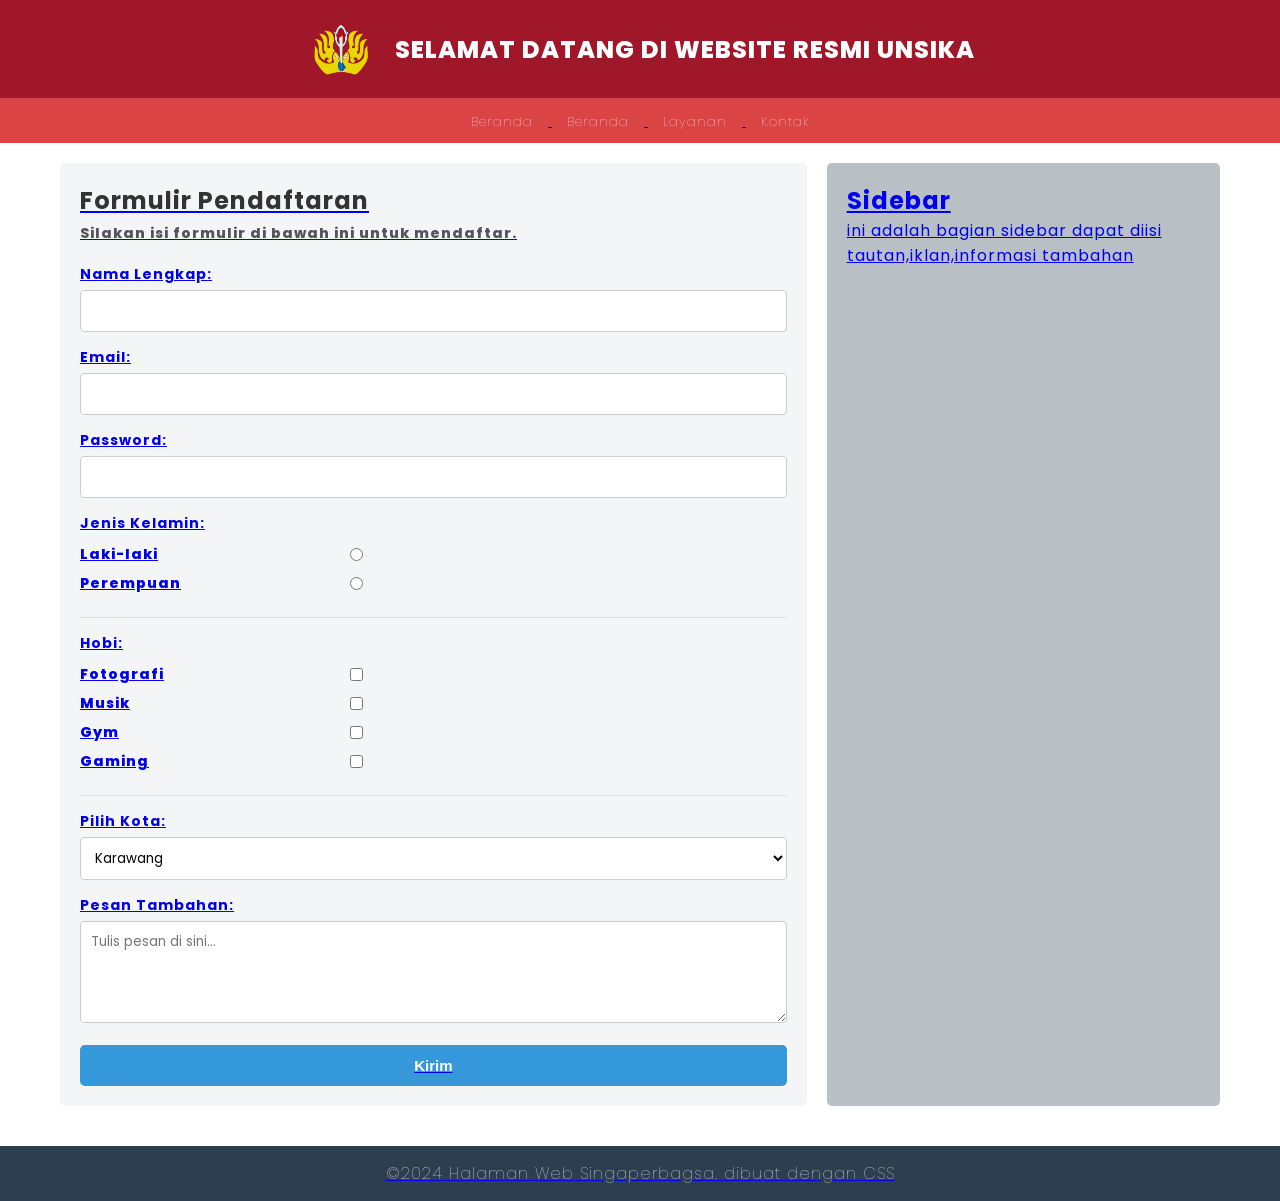
==== PERTEMUAN4/praktikum4.html @ 3b5f2f60 "Add files via upload" ====
<!DOCTYPE html>
<html lang="en">
<head>
    <meta charset="UTF-8">
    <meta name="viewport" content="width=device-width, initial-scale=1.0">
    <title>HalWebUNSIKA</title>
    <link rel="stylesheet" href="styling.css">
    <link href="https://fonts.googleapis.com/css2?family=Poppins:wght@400;600;800&display=swap" rel="stylesheet">
</head>
<body>
    <header>
        <div class="header-content">
            <img src="logounsika.png" alt="UNSIKA" class="logo">
            <h1>SELAMAT DATANG DI WEBSITE RESMI UNSIKA</h1>
        </div>
    </header>
    <nav>
        <ul>
                <li><a href = "#">Beranda</li>
                <li><a href = "#">Beranda</li>
                <li><a href = "#">Layanan</li>
                <li><a href = "#">Kontak</li>
        </ul>
    </nav>
    <div class="container">
        <section class="content">
            <h2>Formulir Pendaftaran</h2>
            <p>Silakan isi formulir di bawah ini untuk mendaftar.</p>
            
            <form action="#">
                <div class="form-group">
                    <label>Nama Lengkap:</label>
                    <input type="text" name="nama" required>
                </div>
                
                <div class="form-group">
                    <label>Email:</label>
                    <input type="email" name="email" required>
                </div>
                
                <div class="form-group">
                    <label>Password:</label>
                    <input type="password" name="password" required>
                </div>

                <div class="form-options">
                    <label class="title">Jenis Kelamin:</label>
                    <div class="option-row">
                        <span>Laki-laki</span>
                        <input type="radio" name="jk" value="Laki-laki">
                    </div>
                    <div class="option-row">
                        <span>Perempuan</span>
                        <input type="radio" name="jk" value="Perempuan">
                    </div>
                </div>

                <div class="form-options">
                    <label class="title">Hobi:</label>
                    <div class="option-row">
                        <span>Fotografi</span>
                        <input type="checkbox" name="hobi" value="Fotografi">
                    </div>
                    <div class="option-row">
                        <span>Musik</span>
                        <input type="checkbox" name="hobi" value="Musik">
                    </div>
                    <div class="option-row">
                        <span>Gym</span>
                        <input type="checkbox" name="hobi" value="Gym">
                    </div>
                    <div class="option-row">
                        <span>Gaming</span>
                        <input type="checkbox" name="hobi" value="Gaming">
                    </div>
                </div>

                <div class="form-group">
                    <label>Pilih Kota:</label>
                    <select name="kota">
                        <option value="Jakarta">Karawang</option>
                        <option value="Jakarta">Jakarta</option>
                        <option value="Bandung">Bandung</option>
                        <option value="Surabaya">Surabaya</option>
                    </select>
                </div>

                <div class="form-group">
                    <label>Pesan Tambahan:</label>
                    <textarea name="pesan" rows="4" placeholder="Tulis pesan di sini..."></textarea>
                </div>

                <button type="submit" class="btn-submit">Kirim</button>
            </form>
        </section>
        <aside class="sidebar">
            <h2>Sidebar</h2>
        <p>ini adalah bagian sidebar dapat diisi tautan,iklan,informasi tambahan</p>
    </aside>
    </div>

    <footer>
        <p>&copy;2024 Halaman Web Singaperbagsa. dibuat dengan CSS</p>
    </footer>
</body>
</html>
---- PERTEMUAN4/styling.css ----
* {
    margin: 0;
    padding: 0;
    box-sizing: border-box;
}

body {
    
    font-family: 'Poppins', sans-serif; 
    font-weight: 800; 
    letter-spacing: 1px; 
}

header {
    background-color: #a01729; 
    color: white;
    padding: 20px;
}

.header-content {
    display: flex;
    justify-content: center; 
    align-items: center; 
    gap: 20px; 
}

.logo {
    width: 70px; 
    height: auto;
}

header h1 {
    font-family: 'Poppins', sans-serif; 
    font-weight: 800; 
    letter-spacing: 1px; 
    font-size: 24px; 
    margin: 0;
}

nav {
    background-color: #db4444; 
    padding: 10px;
    text-align: center;
}

nav ul {
    list-style: none;
}

nav ul li {
    display: inline;
    margin: 0 15px;
}


nav ul li a {
    color: white;
    text-decoration: none;
    font-size: 13px;
    font-weight: 80; 
}

.container {
    display: flex;
    justify-content: space-between;
    padding: 20px;
    max-width: 1200px; 
    margin: 0 auto;
}

.content {
    flex: 2;
    padding: 20px;
    background-color: #f4f5f7; 
    border-radius: 5px;
}

.sidebar {
    flex: 1;
    padding: 20px;
    background-color: #b8c0c5; 
    border-radius: 5px;
    margin-left: 20px;
    font-weight: 400; 
}



.content h2 {
    margin-bottom: 5px;
    color: #333;
}

.content > p {
    margin-bottom: 20px;
    font-size: 14px;
    color: #555;
}

.form-group {
    margin-bottom: 15px;
}

.form-group label {
    display: block;
    font-weight: bold;
    margin-bottom: 5px;
    font-size: 14px;
}


.form-group input[type="text"],
.form-group input[type="email"],
.form-group input[type="password"],
.form-group select,
.form-group textarea {
    width: 100%;
    padding: 10px;
    border: 1px solid #ccc;
    border-radius: 4px;
    font-family: inherit;
    background-color: #fff;
}

.form-options {
    border-bottom: 1px solid #ddd;
    padding-bottom: 15px;
    margin-bottom: 15px;
}

.form-options .title {
    font-weight: bold;
    display: block;
    margin-bottom: 10px;
    font-size: 14px;
}

.option-row {
    display: flex;
    justify-content: space-between; 
    align-items: center;
    width: 40%; 
    margin-bottom: 8px;
    font-size: 14px;
}

/* Tombol Kirim */
.btn-submit {
    display: block;
    width: 100%;
    padding: 12px;
    background-color: #3498db; 
    color: white;
    text-align: center;
    border-radius: 5px;
    border: none;
    cursor: pointer;
    font-weight: bold;
    font-size: 15px;
    transition: background-color 0.3s;
}

.btn-submit:hover {
    background-color: #2980b9;
}

footer {
    text-align: center;
    padding: 15px;
    background-color: #2c3e50;
    color: white;
    margin-top: 20px;
    font-weight: 80; 
}
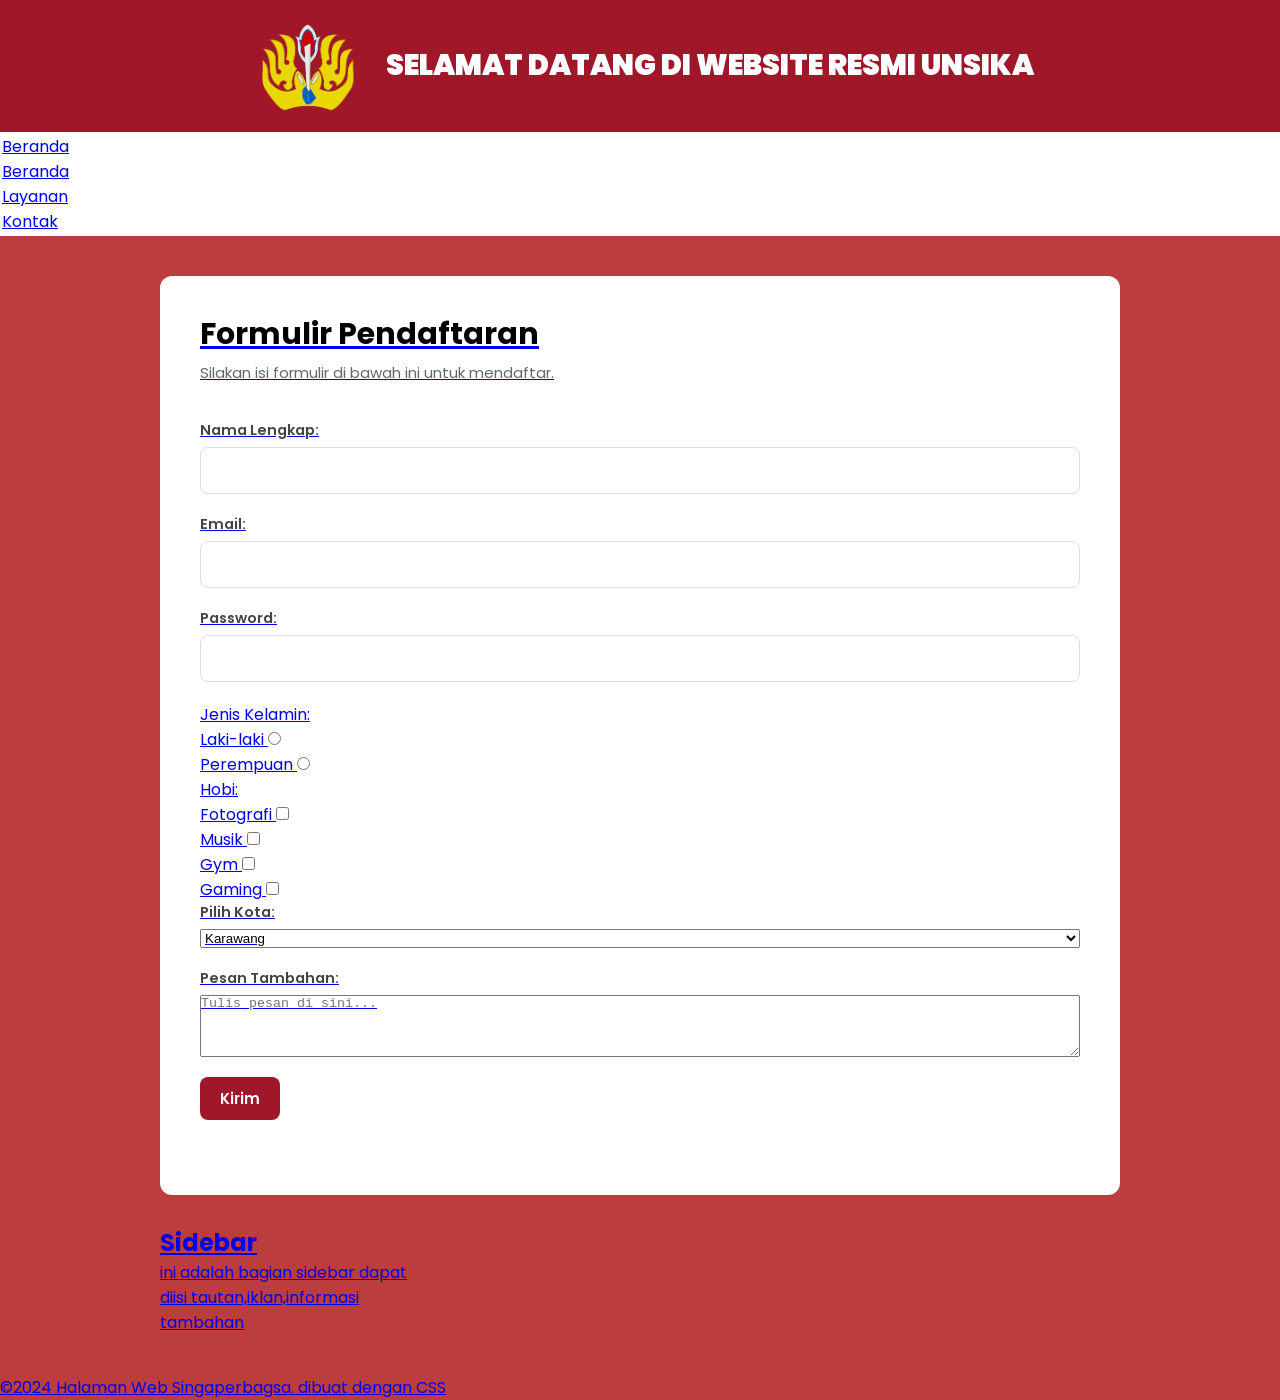
==== commit 253a67e0: "Pertemuan 10" ====
--- a/PERTEMUAN4/praktikum4.html
+++ b/PERTEMUAN4/praktikum4.html
@@ -1,106 +1,106 @@
-<!DOCTYPE html>
-<html lang="en">
-<head>
-    <meta charset="UTF-8">
-    <meta name="viewport" content="width=device-width, initial-scale=1.0">
-    <title>HalWebUNSIKA</title>
-    <link rel="stylesheet" href="styling.css">
-    <link href="https://fonts.googleapis.com/css2?family=Poppins:wght@400;600;800&display=swap" rel="stylesheet">
-</head>
-<body>
-    <header>
-        <div class="header-content">
-            <img src="logounsika.png" alt="UNSIKA" class="logo">
-            <h1>SELAMAT DATANG DI WEBSITE RESMI UNSIKA</h1>
-        </div>
-    </header>
-    <nav>
-        <ul>
-                <li><a href = "#">Beranda</li>
-                <li><a href = "#">Beranda</li>
-                <li><a href = "#">Layanan</li>
-                <li><a href = "#">Kontak</li>
-        </ul>
-    </nav>
-    <div class="container">
-        <section class="content">
-            <h2>Formulir Pendaftaran</h2>
-            <p>Silakan isi formulir di bawah ini untuk mendaftar.</p>
-            
-            <form action="#">
-                <div class="form-group">
-                    <label>Nama Lengkap:</label>
-                    <input type="text" name="nama" required>
-                </div>
-                
-                <div class="form-group">
-                    <label>Email:</label>
-                    <input type="email" name="email" required>
-                </div>
-                
-                <div class="form-group">
-                    <label>Password:</label>
-                    <input type="password" name="password" required>
-                </div>
-
-                <div class="form-options">
-                    <label class="title">Jenis Kelamin:</label>
-                    <div class="option-row">
-                        <span>Laki-laki</span>
-                        <input type="radio" name="jk" value="Laki-laki">
-                    </div>
-                    <div class="option-row">
-                        <span>Perempuan</span>
-                        <input type="radio" name="jk" value="Perempuan">
-                    </div>
-                </div>
-
-                <div class="form-options">
-                    <label class="title">Hobi:</label>
-                    <div class="option-row">
-                        <span>Fotografi</span>
-                        <input type="checkbox" name="hobi" value="Fotografi">
-                    </div>
-                    <div class="option-row">
-                        <span>Musik</span>
-                        <input type="checkbox" name="hobi" value="Musik">
-                    </div>
-                    <div class="option-row">
-                        <span>Gym</span>
-                        <input type="checkbox" name="hobi" value="Gym">
-                    </div>
-                    <div class="option-row">
-                        <span>Gaming</span>
-                        <input type="checkbox" name="hobi" value="Gaming">
-                    </div>
-                </div>
-
-                <div class="form-group">
-                    <label>Pilih Kota:</label>
-                    <select name="kota">
-                        <option value="Jakarta">Karawang</option>
-                        <option value="Jakarta">Jakarta</option>
-                        <option value="Bandung">Bandung</option>
-                        <option value="Surabaya">Surabaya</option>
-                    </select>
-                </div>
-
-                <div class="form-group">
-                    <label>Pesan Tambahan:</label>
-                    <textarea name="pesan" rows="4" placeholder="Tulis pesan di sini..."></textarea>
-                </div>
-
-                <button type="submit" class="btn-submit">Kirim</button>
-            </form>
-        </section>
-        <aside class="sidebar">
-            <h2>Sidebar</h2>
-        <p>ini adalah bagian sidebar dapat diisi tautan,iklan,informasi tambahan</p>
-    </aside>
-    </div>
-
-    <footer>
-        <p>&copy;2024 Halaman Web Singaperbagsa. dibuat dengan CSS</p>
-    </footer>
-</body>
+<!DOCTYPE html>
+<html lang="en">
+<head>
+    <meta charset="UTF-8">
+    <meta name="viewport" content="width=device-width, initial-scale=1.0">
+    <title>HalWebUNSIKA</title>
+    <link rel="stylesheet" href="styling.css">
+    <link href="https://fonts.googleapis.com/css2?family=Poppins:wght@400;600;800&display=swap" rel="stylesheet">
+</head>
+<body>
+    <header>
+        <div class="header-content">
+            <img src="logounsika.png" alt="UNSIKA" class="logo">
+            <h1>SELAMAT DATANG DI WEBSITE RESMI UNSIKA</h1>
+        </div>
+    </header>
+    <nav>
+        <ul>
+                <li><a href = "#">Beranda</li>
+                <li><a href = "#">Beranda</li>
+                <li><a href = "#">Layanan</li>
+                <li><a href = "#">Kontak</li>
+        </ul>
+    </nav>
+    <div class="container">
+        <section class="content">
+            <h2>Formulir Pendaftaran</h2>
+            <p>Silakan isi formulir di bawah ini untuk mendaftar.</p>
+            
+            <form action="#">
+                <div class="form-group">
+                    <label>Nama Lengkap:</label>
+                    <input type="text" name="nama" required>
+                </div>
+                
+                <div class="form-group">
+                    <label>Email:</label>
+                    <input type="email" name="email" required>
+                </div>
+                
+                <div class="form-group">
+                    <label>Password:</label>
+                    <input type="password" name="password" required>
+                </div>
+
+                <div class="form-options">
+                    <label class="title">Jenis Kelamin:</label>
+                    <div class="option-row">
+                        <span>Laki-laki</span>
+                        <input type="radio" name="jk" value="Laki-laki">
+                    </div>
+                    <div class="option-row">
+                        <span>Perempuan</span>
+                        <input type="radio" name="jk" value="Perempuan">
+                    </div>
+                </div>
+
+                <div class="form-options">
+                    <label class="title">Hobi:</label>
+                    <div class="option-row">
+                        <span>Fotografi</span>
+                        <input type="checkbox" name="hobi" value="Fotografi">
+                    </div>
+                    <div class="option-row">
+                        <span>Musik</span>
+                        <input type="checkbox" name="hobi" value="Musik">
+                    </div>
+                    <div class="option-row">
+                        <span>Gym</span>
+                        <input type="checkbox" name="hobi" value="Gym">
+                    </div>
+                    <div class="option-row">
+                        <span>Gaming</span>
+                        <input type="checkbox" name="hobi" value="Gaming">
+                    </div>
+                </div>
+
+                <div class="form-group">
+                    <label>Pilih Kota:</label>
+                    <select name="kota">
+                        <option value="Jakarta">Karawang</option>
+                        <option value="Jakarta">Jakarta</option>
+                        <option value="Bandung">Bandung</option>
+                        <option value="Surabaya">Surabaya</option>
+                    </select>
+                </div>
+
+                <div class="form-group">
+                    <label>Pesan Tambahan:</label>
+                    <textarea name="pesan" rows="4" placeholder="Tulis pesan di sini..."></textarea>
+                </div>
+
+                <button type="submit" class="btn-submit">Kirim</button>
+            </form>
+        </section>
+        <aside class="sidebar">
+            <h2>Sidebar</h2>
+        <p>ini adalah bagian sidebar dapat diisi tautan,iklan,informasi tambahan</p>
+    </aside>
+    </div>
+
+    <footer>
+        <p>&copy;2024 Halaman Web Singaperbagsa. dibuat dengan CSS</p>
+    </footer>
+</body>
 </html>
--- a/PERTEMUAN4/styling.css
+++ b/PERTEMUAN4/styling.css
@@ -1,174 +1,201 @@
-* {
-    margin: 0;
-    padding: 0;
-    box-sizing: border-box;
-}
-
-body {
-    
-    font-family: 'Poppins', sans-serif; 
-    font-weight: 800; 
-    letter-spacing: 1px; 
-}
-
-header {
-    background-color: #a01729; 
-    color: white;
-    padding: 20px;
-}
-
-.header-content {
-    display: flex;
-    justify-content: center; 
-    align-items: center; 
-    gap: 20px; 
-}
-
-.logo {
-    width: 70px; 
-    height: auto;
-}
-
-header h1 {
-    font-family: 'Poppins', sans-serif; 
-    font-weight: 800; 
-    letter-spacing: 1px; 
-    font-size: 24px; 
-    margin: 0;
-}
-
-nav {
-    background-color: #db4444; 
-    padding: 10px;
-    text-align: center;
-}
-
-nav ul {
-    list-style: none;
-}
-
-nav ul li {
-    display: inline;
-    margin: 0 15px;
-}
-
-
-nav ul li a {
-    color: white;
-    text-decoration: none;
-    font-size: 13px;
-    font-weight: 80; 
-}
-
-.container {
-    display: flex;
-    justify-content: space-between;
-    padding: 20px;
-    max-width: 1200px; 
-    margin: 0 auto;
-}
-
-.content {
-    flex: 2;
-    padding: 20px;
-    background-color: #f4f5f7; 
-    border-radius: 5px;
-}
-
-.sidebar {
-    flex: 1;
-    padding: 20px;
-    background-color: #b8c0c5; 
-    border-radius: 5px;
-    margin-left: 20px;
-    font-weight: 400; 
-}
-
-
-
-.content h2 {
-    margin-bottom: 5px;
-    color: #333;
-}
-
-.content > p {
-    margin-bottom: 20px;
-    font-size: 14px;
-    color: #555;
-}
-
-.form-group {
-    margin-bottom: 15px;
-}
-
-.form-group label {
-    display: block;
-    font-weight: bold;
-    margin-bottom: 5px;
-    font-size: 14px;
-}
-
-
-.form-group input[type="text"],
-.form-group input[type="email"],
-.form-group input[type="password"],
-.form-group select,
-.form-group textarea {
-    width: 100%;
-    padding: 10px;
-    border: 1px solid #ccc;
-    border-radius: 4px;
-    font-family: inherit;
-    background-color: #fff;
-}
-
-.form-options {
-    border-bottom: 1px solid #ddd;
-    padding-bottom: 15px;
-    margin-bottom: 15px;
-}
-
-.form-options .title {
-    font-weight: bold;
-    display: block;
-    margin-bottom: 10px;
-    font-size: 14px;
-}
-
-.option-row {
-    display: flex;
-    justify-content: space-between; 
-    align-items: center;
-    width: 40%; 
-    margin-bottom: 8px;
-    font-size: 14px;
-}
-
-/* Tombol Kirim */
-.btn-submit {
-    display: block;
-    width: 100%;
-    padding: 12px;
-    background-color: #3498db; 
-    color: white;
-    text-align: center;
-    border-radius: 5px;
-    border: none;
-    cursor: pointer;
-    font-weight: bold;
-    font-size: 15px;
-    transition: background-color 0.3s;
-}
-
-.btn-submit:hover {
-    background-color: #2980b9;
-}
-
-footer {
-    text-align: center;
-    padding: 15px;
-    background-color: #2c3e50;
-    color: white;
-    margin-top: 20px;
-    font-weight: 80; 
-}+
+        * {
+            margin: 0;
+            padding: 0;
+            box-sizing: border-box;
+        }
+
+        body {
+            font-family: 'Poppins', sans-serif;
+            background-color: #bb3d3d;
+            color: #333;
+            min-height: 100vh;
+            display: flex;
+            flex-direction: column;
+        }
+
+        header {
+            background-color: #a01729;
+            padding: 16px 32px;
+            box-shadow: 0 2px 8px rgba(0,0,0,0.25);
+        }
+
+        .header-content {
+            display: flex;
+            justify-content: center;
+            align-items: center;
+            gap: 20px;
+        }
+
+        .logo {
+            width: 120px;
+            max-width: 100%;
+            height: auto;
+            display: block;
+        }
+
+        header h1 {
+            color: #ffffff;
+            font-size: 29px;
+            font-weight: 1000;
+        }
+
+        nav {
+            background-color: #ffffff;
+            padding: 2px;
+        }
+
+        .container {
+            max-width: 1000px;
+            margin: 40px auto;
+            padding: 0 20px;
+            flex: 1;
+        }
+
+        .content {
+            flex: 1;
+            background: #ffffff;
+            border-radius: 12px;
+            padding: 36px 40px;
+        }
+
+        .content h2 {
+            font-size: 30px;
+            font-weight: 700;
+            color: #000000;
+            margin-bottom: 8px;
+        }
+
+        .content > p {
+            color: #666;
+            font-size: 15px;
+            margin-bottom: 40px;
+            line-height: 1;
+        }
+
+        .sidebar {
+            width: 250px;
+            flex-shrink: 0;
+            margin-top: 30px;
+        }
+
+        .form-group {
+            margin-bottom: 20px;
+            display: flex;
+            flex-direction: column;
+            gap: 6px;
+        }
+
+        .form-group label {
+            font-size: 0.9rem;
+            font-weight: 600;
+            color: #444;
+        }
+
+        .form-group input {
+            padding: 11px 14px;
+            border: 1.5px solid #ddd;
+            border-radius: 8px;
+            font-family: 'Poppins', sans-serif;
+            font-size: 15px;
+            color: #333;
+            outline: none;
+        }
+
+        .btn-submit {
+            background-color: #a01729;
+            color: #ffffff;
+            border: none;
+            padding: 10px 20px;
+            font-family: 'Poppins', sans-serif;
+            font-size: 15px;
+            font-weight: 600;
+            border-radius: 8px;
+            margin-bottom: 39px;
+            cursor: pointer;
+        }
+
+        .btn-submit:hover {
+            background-color: #c0001f;
+        }
+
+        .box {
+            border-radius: 10px;
+            padding: 20px 24px;
+            margin-bottom: 30px;
+            font-size: 15px;
+            line-height: 2;
+        }
+
+        .hasil-sukses {
+            background-color: #f0fff4;
+            border: 1.5px solid #38a169;
+            color: #276749;
+        }
+
+        .hasil-error {
+            background-color: #fff5f5;
+            border: 1.5px solid #e53e3e;
+            color: #c53030;
+        }
+
+        .nilai {
+            display: inline-block;
+            padding: 2px 10px;
+            border-radius: 6px;
+            font-weight: 700;
+            font-size: 14px;
+            margin-bottom: 30px;
+        }
+
+        .nilai-a { background-color: #c6f6d5; color: #22543d; }
+        .nilai-b { background-color: #bee3f8; color: #2a4365; }
+        .nilai-c { background-color: #fefcbf; color: #744210; }
+        .nilai-d { background-color: #fed7aa; color: #7b341e; }
+        .nilai-e { background-color: #fed7d7; color: #742a2a; }
+
+        .huruf-besar {
+            font-size: 18px;
+            padding: 4px 14px;
+        }
+
+        /* Tabel Nilai */
+        .tabelnilaimutu {
+            background: #ffffff;
+            border-radius: 12px;
+            padding: 24px 20px;
+            box-shadow: 0 4px 20px rgba(0, 0, 0, 0.08);
+            border-top: 4px solid #a01729;
+            margin-top: 20px;
+        }
+
+        .tabelnilaimutu h3 {
+            font-size: 1rem;
+            font-weight: 700;
+            color: #000000;
+            margin-bottom: 12px;
+            border-left: 4px solid #a01729;
+            padding-left: 10px;
+        }
+
+        table {
+            width: 100%;
+            border-collapse: collapse;
+            font-size: 14px;
+            border-radius: 8px;
+        }
+
+        thead tr {
+            background-color: #a01729;
+            color: #ffffff;
+        }
+
+        th, td {
+            padding: 10px 14px;
+            text-align: left;
+        }
+
+        tbody tr:nth-child(even) {
+            background-color: #f9f9f9;
+        }
+
